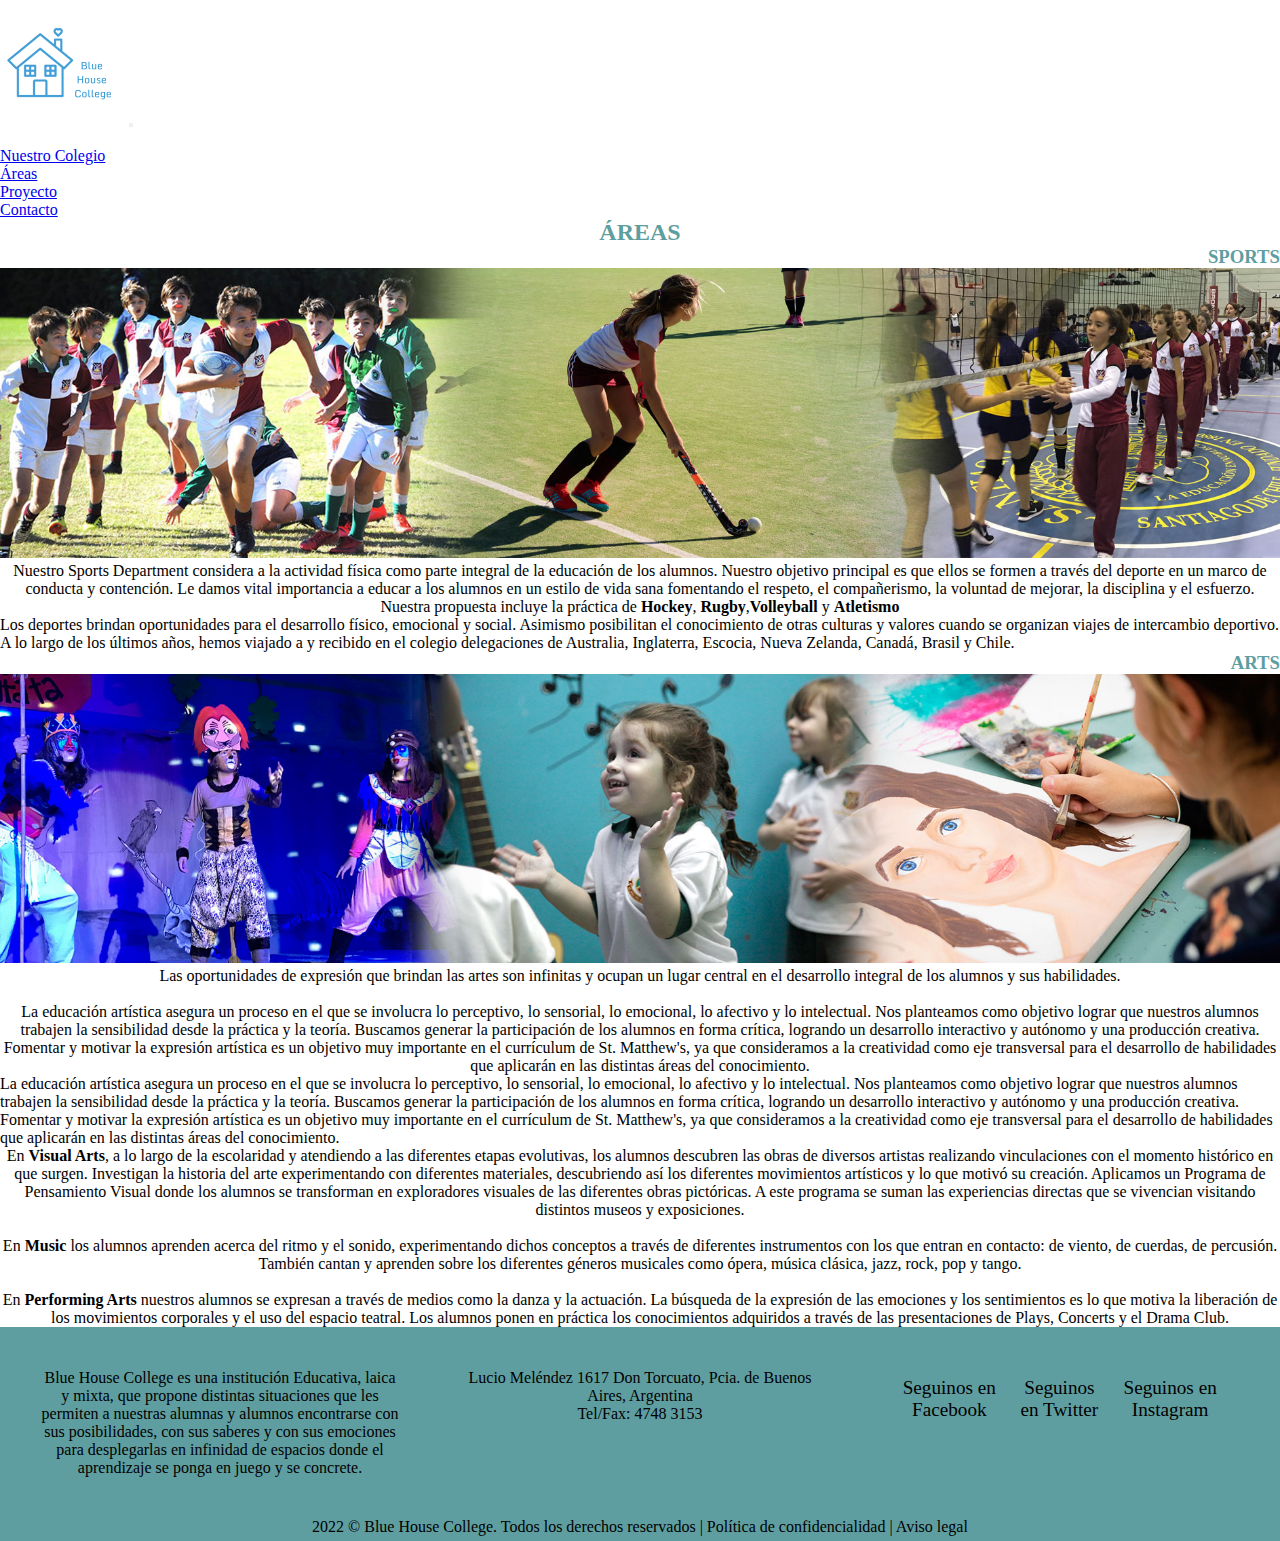
==== pages/areas.html @ e62a5c03 "final" ====
<!DOCTYPE html>
<html lang="es">
<head>
  <meta charset="UTF-8">
  <meta http-equiv="X-UA-Compatible" content="IE=edge">
  <meta name="viewport" content="width=device-width, initial-scale=1.0">
  <title>Blue House College</title>
  <link href="https://cdn.jsdelivr.net/npm/bootstrap@5.2.0-beta1/dist/css/bootstrap.min.css" rel="stylesheet" integrity="sha384-0evHe/X+R7YkIZDRvuzKMRqM+OrBnVFBL6DOitfPri4tjfHxaWutUpFmBp4vmVor" crossorigin="anonymous">
  <link rel="stylesheet" href="../css/style.css">
  <link href="https://fonts.googleapis.com/css2?family=Arima+Madurai:wght@300&display=swap" rel="stylesheet">
</head>

<body>
  <header>
    <nav class="navbar navbar-expand-lg navbar-light bg-primary">
      <div class="container-fluid">
          <a class="lista-principal" href="../index.html"><img class="logo" src="../assets/logobhs.png"></a>
        <button class="navbar-toggler" type="button" data-bs-toggle="collapse" data-bs-target="#navbarNavDropdown" aria-controls="navbarNavDropdown" aria-expanded="false" aria-label="Toggle navigation">
          <span class="navbar-toggler-icon"></span>
        </button>
        <div class="collapse navbar-collapse" id="navbarNavDropdown">
          <ul class="navbar-nav ms-auto">
            <li class="nav-item">
              <a class="nav-link active" aria-current="page" href="../index.html"></a>
            </li>
            <li class="nav-item">
              <a class="nav-link" href="nuestrocolegio.html">Nuestro Colegio</a>
            </li>
            <li class="nav-item">
              <a class="nav-link" href="areas.html">Áreas</a>
            </li>
            <li class="nav-item">
              <a class="nav-link" href="proyecto.html">Proyecto</a>
            </li>
            <li class="nav-item">
              <a class="nav-link" href="contacto.html">Contacto</a>
            </li>
          </ul>
        </div>
      </div>
    </nav>
</header>


  
  <h2>ÁREAS</h2>

  
  <section>
      <h3>SPORTS</h3>
 <div>
  <img src="../assets/sports.jpg" alt="sports" width="100%"> 
  </div>

 
<p>Nuestro Sports Department considera a la actividad física como parte integral de la educación de los alumnos. Nuestro objetivo principal es que ellos se formen a través del deporte en un marco de conducta y contención. Le damos vital importancia a educar a los alumnos en un estilo de vida sana fomentando el respeto, el compañerismo, la voluntad de mejorar, la disciplina y el esfuerzo. </p>
  <p>Nuestra propuesta incluye la práctica de

  <strong>Hockey</strong>,<strong> Rugby</strong>,<strong>Volleyball</strong> y <strong>Atletismo</strong></p>

              
  Los deportes brindan oportunidades para el desarrollo físico, emocional y social. Asimismo posibilitan el conocimiento de otras culturas y valores cuando se organizan viajes de intercambio deportivo. A lo largo de los últimos años, hemos viajado a y recibido en el colegio delegaciones de Australia, Inglaterra, Escocia, Nueva Zelanda, Canadá, Brasil y Chile. 
  </section>

<h3>ARTS</h3>

<section>
   <div>
       <img class="imgArt" src="../assets/art.png" alt="arte" width="600">
   </div>

   <p> Las oportunidades de expresión que brindan las artes son infinitas y ocupan un lugar central en el desarrollo integral de los alumnos y sus habilidades. <br><br>
      La educación artística asegura un proceso en el que se involucra lo perceptivo, lo sensorial, lo emocional, lo afectivo y lo intelectual. Nos planteamos como objetivo lograr que nuestros alumnos trabajen la sensibilidad desde la práctica y la teoría. Buscamos generar la participación de los alumnos en forma crítica, logrando un desarrollo interactivo y autónomo y una producción creativa. Fomentar y motivar la expresión artística es un objetivo muy importante en el currículum de St. Matthew's, ya que consideramos a la creatividad como eje transversal para el desarrollo de habilidades que aplicarán en las distintas áreas del conocimiento.
  </p>
  
  La educación artística asegura un proceso en el que se involucra lo perceptivo, lo sensorial, lo emocional, lo afectivo y lo intelectual. Nos planteamos como objetivo lograr que nuestros alumnos trabajen la sensibilidad desde la práctica y la teoría. Buscamos generar la participación de los alumnos en forma crítica, logrando un desarrollo interactivo y autónomo y una producción creativa. Fomentar y motivar la expresión artística es un objetivo muy importante en el currículum de St. Matthew's, ya que consideramos a la creatividad como eje transversal para el desarrollo de habilidades que aplicarán en las distintas áreas del conocimiento.
  <p> En <strong>Visual Arts</strong>, a lo largo de la escolaridad y atendiendo a las diferentes etapas evolutivas, los alumnos
      descubren las obras de diversos artistas realizando vinculaciones con el momento histórico en que surgen. 
      Investigan la historia del arte experimentando con diferentes materiales, descubriendo así los diferentes 
      movimientos artísticos y lo que motivó su creación. Aplicamos un Programa de Pensamiento Visual donde los
      alumnos se transforman en exploradores visuales de las diferentes obras pictóricas. A este programa se suman las
      experiencias directas que se vivencian visitando distintos museos y exposiciones. <br><br>

      En <strong>Music</strong> los alumnos aprenden acerca del ritmo y el sonido, experimentando dichos conceptos a través 
      de diferentes instrumentos con los que entran en contacto: de viento, de cuerdas, de percusión. También
      cantan y aprenden sobre los diferentes géneros musicales como ópera, música clásica, jazz, rock, pop y tango.<br><br>
      
      En <strong>Performing Arts</strong> nuestros alumnos se expresan a través de medios como la danza y la actuación. 
      La búsqueda de la expresión de las emociones y los sentimientos es lo que motiva la liberación de los movimientos
      corporales y el uso del espacio teatral. Los alumnos ponen en práctica los conocimientos adquiridos a través de las 
      presentaciones de Plays, Concerts y el Drama Club.
   </p>
</section>

</nav>
  
  
   <footer>
    <div class="contenedor-info-footer">
        <div class="columna">
            <h3 class="titulo-info-footer" >Más información</h3>
            <p>Blue House College es una institución Educativa, laica y mixta, que propone 
              distintas situaciones que les permiten a 
              nuestras alumnas y alumnos encontrarse con sus posibilidades, con sus saberes y con sus emociones para 
              desplegarlas en infinidad de espacios 
              donde el aprendizaje se ponga en juego y se concrete. </p>
        </div>
        <div class="columna">
            <h3 class="titulo-info-footer">Contacto</h3>
            <div>
                <div>
                    <span class="fas fa-map-marker-alt"></span>
                    <span class="text">
                      Lucio Meléndez 1617
                      Don Torcuato,
                      Pcia. de Buenos Aires, Argentina</span>
                </div>
                <div>
                    <span class="fas fa-phone-alt"></span>
                    <span class="text"> Tel/Fax:  4748 3153</span>
                </div>
            </div>
        </div>
        <div class="columna">
            <h3 class="titulo-info-footer">Contacto</h3>
            <div class="redes-sociales">
                

              <div class="row">
              
                <p>Seguinos en Facebook</p>  
            </div>
    
            
            <div class="row">
               
                <p>Seguinos en Twitter</p>
            </div>
    
    
            <div class="row">
                
                <p>Seguinos en Instagram</p> 
            </div>
    
    
          </div>


            </div>
        </div>
    </div>
    <div class="copy">
        <p>2022 © Blue House College. Todos los derechos reservados   |   Política de confidencialidad   |   Aviso legal </p>
    </div>
  </footer>

  <script src="https://cdn.jsdelivr.net/npm/bootstrap@5.2.0-beta1/dist/js/bootstrap.bundle.min.js" integrity="sha384-pprn3073KE6tl6bjs2QrFaJGz5/SUsLqktiwsUTF55Jfv3qYSDhgCecCxMW52nD2" crossorigin="anonymous"></script>
  </body>
</html>
---- css/style.css ----
@import url("https://fonts.googleapis.com/css2?family=Arima+Madurai:wght@300&display=swap");
/* line 1, ../../../OneDrive/Escritorio/proyecto8/scss/_generales.scss */
* {
  padding: 0%;
  margin: 0%;
  box-sizing: border-box;
}

/* line 7, ../../../OneDrive/Escritorio/proyecto8/scss/_generales.scss */
.logo {
  width: 125px;
}

/* line 11, ../../../OneDrive/Escritorio/proyecto8/scss/_generales.scss */
.lista_principal {
  display: flex;
  list-style-type: none;
  font-family: 'Arima Madurai', cursive;
  font-size: 15px;
}

/* line 1, ../../../OneDrive/Escritorio/proyecto8/scss/_index.scss */
.jardinn_card_areas {
  text-align: center;
  width: 15rem;
  margin: 3%;
}

/* line 6, ../../../OneDrive/Escritorio/proyecto8/scss/_index.scss */
.jardinn_card_areas h2 {
  text-align: center;
  color: cadetblue;
}

/* line 12, ../../../OneDrive/Escritorio/proyecto8/scss/_index.scss */
.primariaa_card_areas {
  text-align: center;
  width: 15rem;
  margin: 3%;
}

/* line 16, ../../../OneDrive/Escritorio/proyecto8/scss/_index.scss */
.primariaa_card_areas h2 {
  text-align: center;
  color: cadetblue;
}

/* line 22, ../../../OneDrive/Escritorio/proyecto8/scss/_index.scss */
.secundariaa_card_areas {
  text-align: center;
  width: 15rem;
  margin: 3%;
}

/* line 26, ../../../OneDrive/Escritorio/proyecto8/scss/_index.scss */
.secundariaa_card_areas h2 {
  text-align: center;
  color: cadetblue;
}

/* line 32, ../../../OneDrive/Escritorio/proyecto8/scss/_index.scss */
h3 {
  text-align: right;
  color: cadetblue;
}

/* line 35, ../../../OneDrive/Escritorio/proyecto8/scss/_index.scss */
h3 p {
  text-align: center;
}

/* line 1, ../../../OneDrive/Escritorio/proyecto8/scss/_nuestrocolegio.scss */
.jardinn_card_areas {
  text-align: center;
  width: 15rem;
  margin: 3%;
}

/* line 7, ../../../OneDrive/Escritorio/proyecto8/scss/_nuestrocolegio.scss */
.jardinn_card_areas h2 {
  text-align: center;
  color: cadetblue;
}

/* line 14, ../../../OneDrive/Escritorio/proyecto8/scss/_nuestrocolegio.scss */
.primariaa_card_areas {
  text-align: center;
  width: 15rem;
  margin: 3%;
}

/* line 19, ../../../OneDrive/Escritorio/proyecto8/scss/_nuestrocolegio.scss */
.primariaa_card_areas h2 {
  text-align: center;
  color: cadetblue;
}

/* line 26, ../../../OneDrive/Escritorio/proyecto8/scss/_nuestrocolegio.scss */
.secundariaa_card_areas {
  text-align: center;
  width: 15rem;
  margin: 3%;
}

/* line 31, ../../../OneDrive/Escritorio/proyecto8/scss/_nuestrocolegio.scss */
.secundariaa_card_areas h2 {
  text-align: center;
  color: cadetblue;
}

/* line 1, ../../../OneDrive/Escritorio/proyecto8/scss/_areas.scss */
h3 {
  text-align: right;
  color: cadetblue;
}

/* line 5, ../../../OneDrive/Escritorio/proyecto8/scss/_areas.scss */
h3 p {
  text-align: center;
}

/* line 10, ../../../OneDrive/Escritorio/proyecto8/scss/style.scss */
* {
  padding: 0%;
  margin: 0%;
  box-sizing: border-box;
}

/* line 17, ../../../OneDrive/Escritorio/proyecto8/scss/style.scss */
.logo {
  width: 125px;
}

/* line 22, ../../../OneDrive/Escritorio/proyecto8/scss/style.scss */
.lista_principal {
  display: flex;
  list-style-type: none;
  font-family: 'Arima Madurai', cursive;
  font-size: 15px;
}

/**index**/
/* line 31, ../../../OneDrive/Escritorio/proyecto8/scss/style.scss */
.jardinn_card_areas {
  text-align: center;
  width: 15rem;
  margin: 3%;
}

/* line 38, ../../../OneDrive/Escritorio/proyecto8/scss/style.scss */
.jardinn_card_areas h2 {
  text-align: center;
  color: cadetblue;
}

/* line 44, ../../../OneDrive/Escritorio/proyecto8/scss/style.scss */
.primariaa_card_areas {
  text-align: center;
  width: 15rem;
  margin: 3%;
}

/* line 51, ../../../OneDrive/Escritorio/proyecto8/scss/style.scss */
.primariaa_card_areas h2 {
  text-align: center;
  color: cadetblue;
}

/* line 57, ../../../OneDrive/Escritorio/proyecto8/scss/style.scss */
.secundariaa_card_areas {
  text-align: center;
  width: 15rem;
  margin: 3%;
}

/* line 64, ../../../OneDrive/Escritorio/proyecto8/scss/style.scss */
.secundariaa_card_areas h2 {
  text-align: center;
  color: cadetblue;
}

/* line 70, ../../../OneDrive/Escritorio/proyecto8/scss/style.scss */
h3 {
  text-align: right;
  color: cadetblue;
}

/* line 76, ../../../OneDrive/Escritorio/proyecto8/scss/style.scss */
h3 p {
  text-align: center;
}

/* line 81, ../../../OneDrive/Escritorio/proyecto8/scss/style.scss */
.logo {
  width: 125px;
}

/* line 86, ../../../OneDrive/Escritorio/proyecto8/scss/style.scss */
.lista_principal {
  display: flex;
  list-style-type: none;
  font-family: 'Arima Madurai', cursive;
  font-size: 15px;
}

/* line 95, ../../../OneDrive/Escritorio/proyecto8/scss/style.scss */
.logo_j {
  width: 20%;
  overflow: hidden;
  margin: 20%;
}

/* line 102, ../../../OneDrive/Escritorio/proyecto8/scss/style.scss */
.card_jardin {
  width: 15rem;
  margin: 3%;
  text-align: center;
}

/* line 109, ../../../OneDrive/Escritorio/proyecto8/scss/style.scss */
.logo_p {
  width: 20%;
  overflow: hidden;
  margin: 20%;
}

/* line 116, ../../../OneDrive/Escritorio/proyecto8/scss/style.scss */
.card_primaria {
  width: 15rem;
  margin: 3%;
  text-align: center;
}

/* line 123, ../../../OneDrive/Escritorio/proyecto8/scss/style.scss */
.logo_s {
  width: 20%;
  overflow: hidden;
  margin: 20%;
  transition: 0.5s;
  object-fit: cover;
}

/* line 132, ../../../OneDrive/Escritorio/proyecto8/scss/style.scss */
.logo_j:hover {
  transform: scale(1.2);
}

/* line 137, ../../../OneDrive/Escritorio/proyecto8/scss/style.scss */
.logo_p:hover {
  transform: scale(1.2);
}

/* line 142, ../../../OneDrive/Escritorio/proyecto8/scss/style.scss */
.logo_s:hover {
  transform: scale(1.2);
}

/* line 147, ../../../OneDrive/Escritorio/proyecto8/scss/style.scss */
.card_secundaria {
  width: 15rem;
  margin: 3%;
  text-align: center;
}

/* line 154, ../../../OneDrive/Escritorio/proyecto8/scss/style.scss */
.card-title {
  color: cadetblue;
}

/**nuestro colegio**/
/* line 160, ../../../OneDrive/Escritorio/proyecto8/scss/style.scss */
.nuestrocolegio {
  display: flex;
  justify-content: space-between;
  flex-wrap: wrap;
}

/* line 167, ../../../OneDrive/Escritorio/proyecto8/scss/style.scss */
h2 {
  text-align: center;
  color: cadetblue;
}

/* line 173, ../../../OneDrive/Escritorio/proyecto8/scss/style.scss */
.jardinn_card_areas {
  text-align: center;
  width: 15rem;
  margin: 3%;
}

/* line 180, ../../../OneDrive/Escritorio/proyecto8/scss/style.scss */
.primariaa_card_areas {
  text-align: center;
  width: 15rem;
  margin: 3%;
}

/* line 187, ../../../OneDrive/Escritorio/proyecto8/scss/style.scss */
.secundariaa_card_areas {
  text-align: center;
  width: 15rem;
  margin: 3%;
}

/**areas**/
/* line 195, ../../../OneDrive/Escritorio/proyecto8/scss/style.scss */
h3 {
  text-align: right;
  color: cadetblue;
}

/* line 201, ../../../OneDrive/Escritorio/proyecto8/scss/style.scss */
p {
  text-align: center;
}

/* line 206, ../../../OneDrive/Escritorio/proyecto8/scss/style.scss */
.imgArt {
  width: 100%;
}

/**proyecto educativo*/
/* line 212, ../../../OneDrive/Escritorio/proyecto8/scss/style.scss */
.imgProy {
  width: 100%;
}

/* line 216, ../../../OneDrive/Escritorio/proyecto8/scss/style.scss */
h4 {
  color: cadetblue;
}

/**footer**/
/* line 222, ../../../OneDrive/Escritorio/proyecto8/scss/style.scss */
footer {
  background-color: cadetblue;
}

/* line 227, ../../../OneDrive/Escritorio/proyecto8/scss/style.scss */
.contenedor-info-footer {
  height: auto;
  padding: 10px;
  width: 100%;
  display: flex;
  padding-bottom: 2%;
  justify-content: space-around;
}

/* line 237, ../../../OneDrive/Escritorio/proyecto8/scss/style.scss */
.columna {
  width: 30%;
  padding: 10px;
  text-align: center;
}

/* line 244, ../../../OneDrive/Escritorio/proyecto8/scss/style.scss */
.redes-sociales {
  font-size: 1.2rem;
  padding: 8px 20px;
  display: flex;
  justify-content: center;
  gap: 6%;
}

/* line 253, ../../../OneDrive/Escritorio/proyecto8/scss/style.scss */
.copy {
  text-align: center;
  font-size: 1rem;
  padding: 5px;
}

/* line 260, ../../../OneDrive/Escritorio/proyecto8/scss/style.scss */
.row {
  margin: 0;
}

@media (max-width: 768px) {
  /* line 266, ../../../OneDrive/Escritorio/proyecto8/scss/style.scss */
  .contenedor-info-footer {
    flex-direction: column;
    align-items: center;
  }
}

@media (max-width: 768px) {
  /* line 274, ../../../OneDrive/Escritorio/proyecto8/scss/style.scss */
  .contenedor-info-footer {
    font-size: 10px;
  }
}

@media (max-width: 768px) {
  /* line 281, ../../../OneDrive/Escritorio/proyecto8/scss/style.scss */
  .titulo-info-footer {
    font-size: 14px;
  }
}

/*# sourceMappingURL=style.css.map */
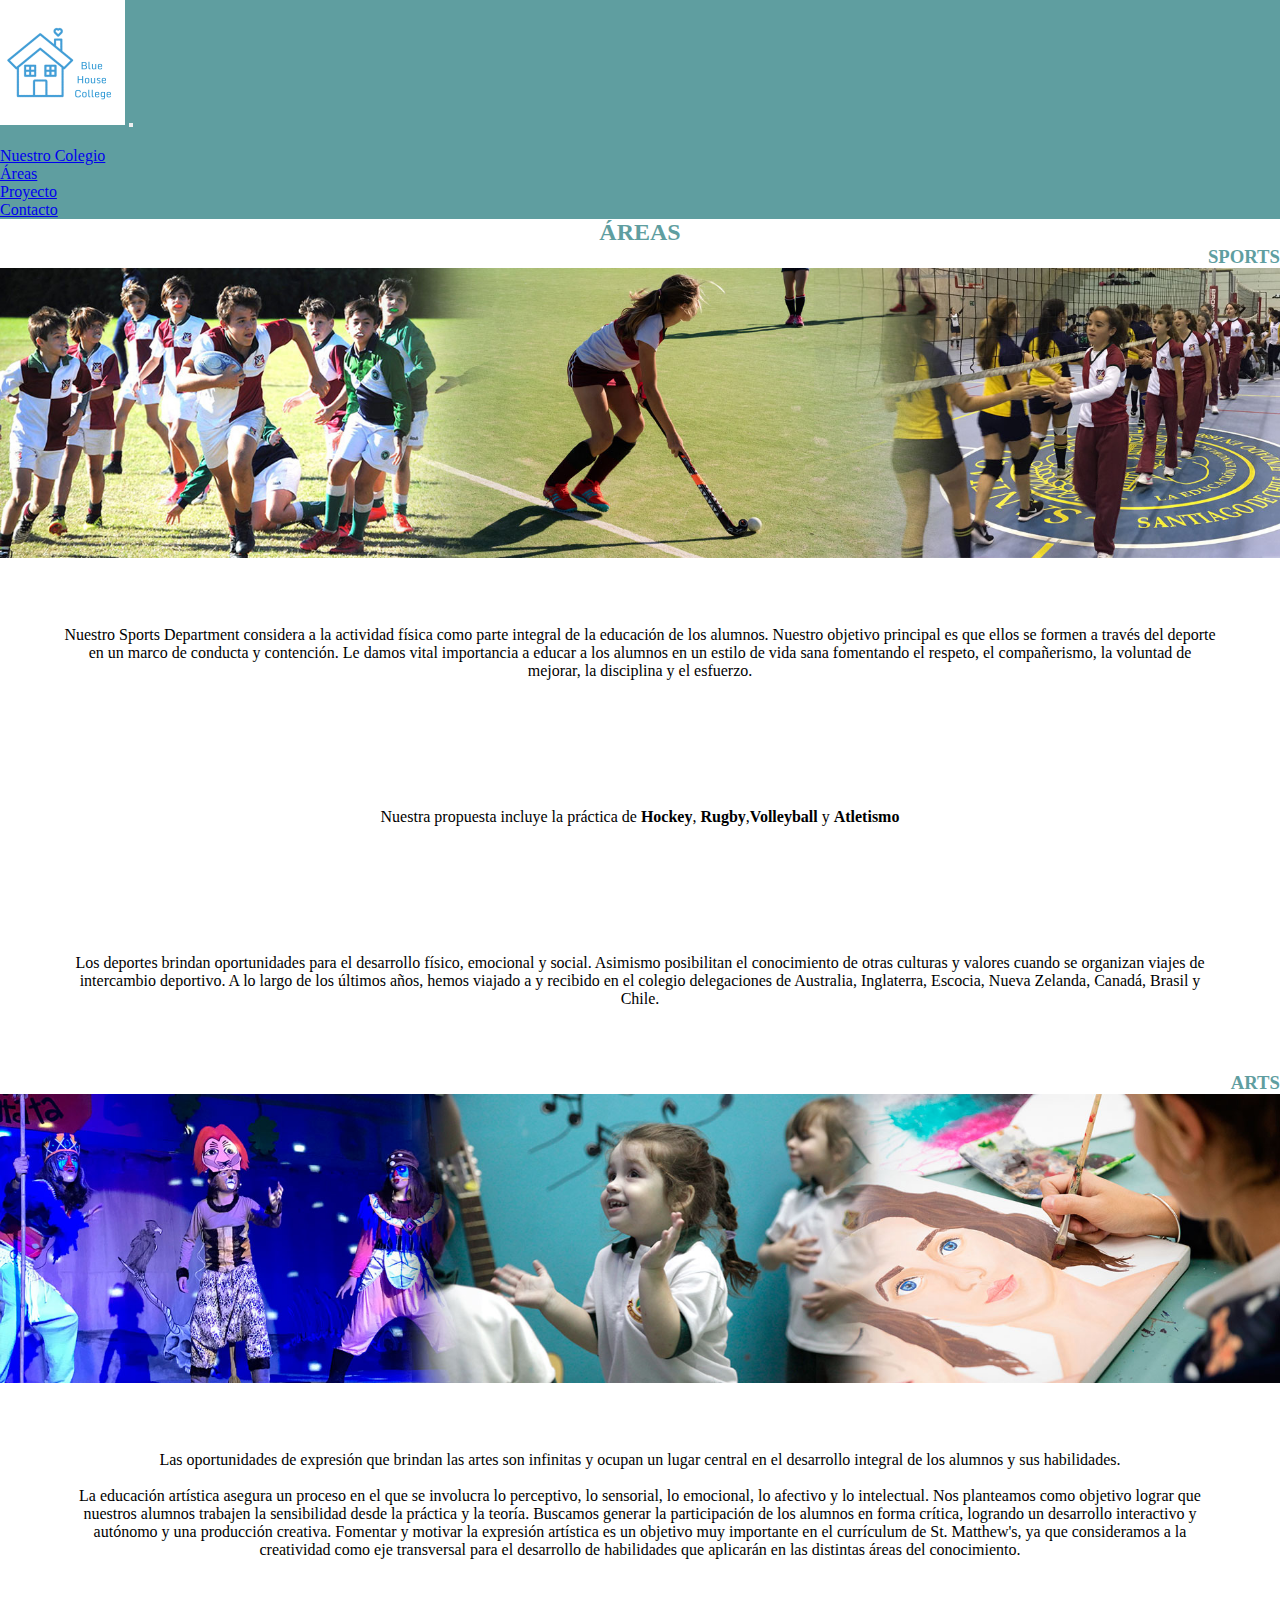
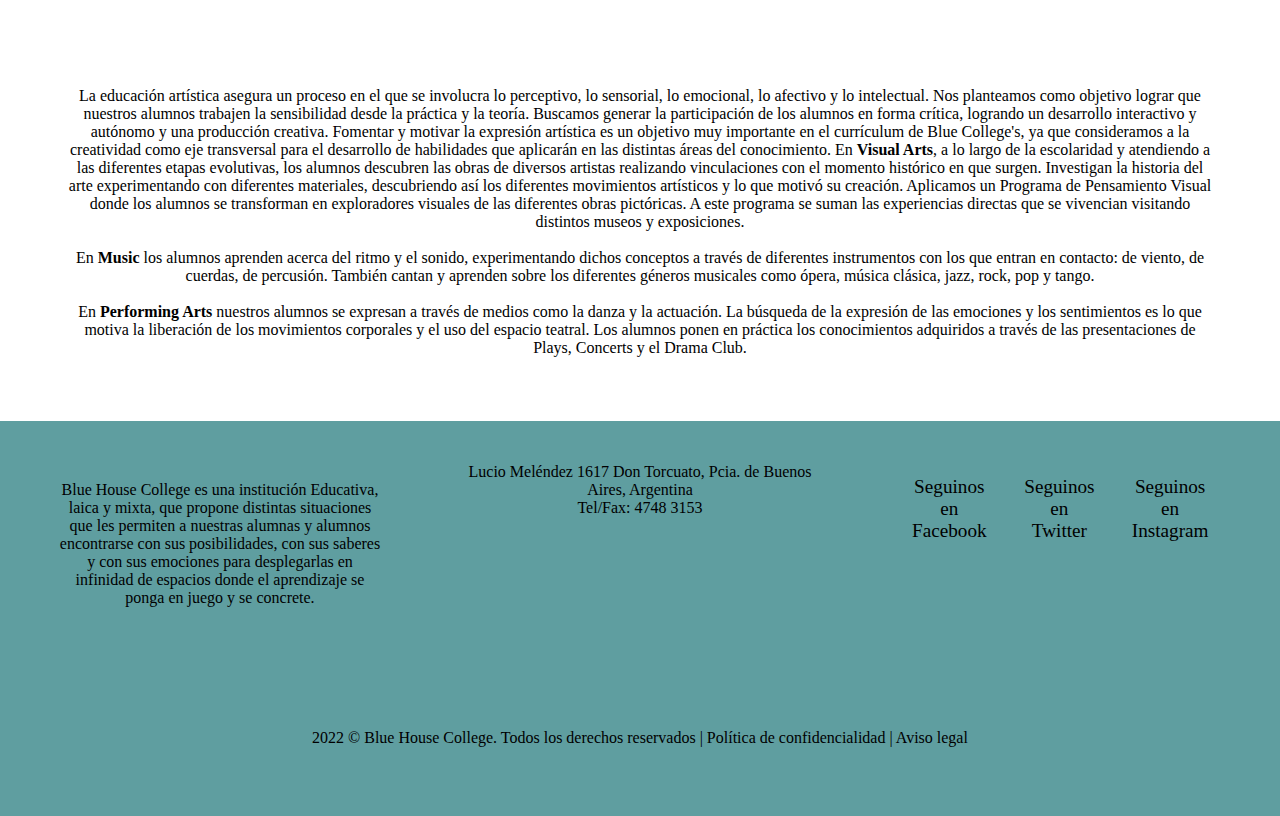
==== commit eb5e7785: "cambios definitivos" ====
--- a/pages/areas.html
+++ b/pages/areas.html
@@ -12,7 +12,7 @@
 
 <body>
   <header>
-    <nav class="navbar navbar-expand-lg navbar-light bg-primary">
+    <nav class="navbar navbar-expand-lg navbar-light" style="background-color: cadetblue;">
       <div class="container-fluid">
           <a class="lista-principal" href="../index.html"><img class="logo" src="../assets/logobhs.png"></a>
         <button class="navbar-toggler" type="button" data-bs-toggle="collapse" data-bs-target="#navbarNavDropdown" aria-controls="navbarNavDropdown" aria-expanded="false" aria-label="Toggle navigation">
@@ -43,38 +43,43 @@
 
 
   
-  <h2>ÁREAS</h2>
+<h2>ÁREAS</h2>
 
   
-  <section>
+<section>
+
       <h3>SPORTS</h3>
+
  <div>
-  <img src="../assets/sports.jpg" alt="sports" width="100%"> 
+    <img src="../assets/sports.jpg" alt="sports" width="100%"> 
   </div>
 
- 
-<p>Nuestro Sports Department considera a la actividad física como parte integral de la educación de los alumnos. Nuestro objetivo principal es que ellos se formen a través del deporte en un marco de conducta y contención. Le damos vital importancia a educar a los alumnos en un estilo de vida sana fomentando el respeto, el compañerismo, la voluntad de mejorar, la disciplina y el esfuerzo. </p>
-  <p>Nuestra propuesta incluye la práctica de
+  <p>Nuestro Sports Department considera a la actividad física como parte integral de la educación de los alumnos. Nuestro objetivo principal es que ellos se formen a través del deporte en un marco de conducta y contención. Le damos vital importancia a educar a los alumnos en un estilo de vida sana fomentando el respeto, el compañerismo, la voluntad de mejorar, la disciplina y el esfuerzo. </p>
+  <p>Nuestra propuesta incluye la práctica de <strong>Hockey</strong>,<strong> Rugby</strong>,<strong>Volleyball</strong> y <strong>Atletismo</strong></p>           
+  <p>Los deportes brindan oportunidades para el desarrollo físico, emocional y social. Asimismo posibilitan el conocimiento de otras culturas y valores cuando se organizan viajes de intercambio deportivo. A lo largo de los últimos años, hemos viajado a y recibido en el colegio delegaciones de Australia, Inglaterra, Escocia, Nueva Zelanda, Canadá, Brasil y Chile. </p>
 
-  <strong>Hockey</strong>,<strong> Rugby</strong>,<strong>Volleyball</strong> y <strong>Atletismo</strong></p>
-
-              
-  Los deportes brindan oportunidades para el desarrollo físico, emocional y social. Asimismo posibilitan el conocimiento de otras culturas y valores cuando se organizan viajes de intercambio deportivo. A lo largo de los últimos años, hemos viajado a y recibido en el colegio delegaciones de Australia, Inglaterra, Escocia, Nueva Zelanda, Canadá, Brasil y Chile. 
-  </section>
+</section>
 
 <h3>ARTS</h3>
 
 <section>
    <div>
-       <img class="imgArt" src="../assets/art.png" alt="arte" width="600">
+     <img class="imgArt" src="../assets/art.png" alt="arte" width="600">
    </div>
 
    <p> Las oportunidades de expresión que brindan las artes son infinitas y ocupan un lugar central en el desarrollo integral de los alumnos y sus habilidades. <br><br>
-      La educación artística asegura un proceso en el que se involucra lo perceptivo, lo sensorial, lo emocional, lo afectivo y lo intelectual. Nos planteamos como objetivo lograr que nuestros alumnos trabajen la sensibilidad desde la práctica y la teoría. Buscamos generar la participación de los alumnos en forma crítica, logrando un desarrollo interactivo y autónomo y una producción creativa. Fomentar y motivar la expresión artística es un objetivo muy importante en el currículum de St. Matthew's, ya que consideramos a la creatividad como eje transversal para el desarrollo de habilidades que aplicarán en las distintas áreas del conocimiento.
+      La educación artística asegura un proceso en el que se involucra lo perceptivo, lo sensorial, lo emocional, lo afectivo y lo intelectual. 
+      Nos planteamos como objetivo lograr que nuestros alumnos trabajen la sensibilidad desde la práctica y la teoría. Buscamos generar la participación de los alumnos en forma crítica, logrando un desarrollo interactivo y autónomo y una producción creativa. 
+      Fomentar y motivar la expresión artística es un objetivo muy importante en el currículum de St. Matthew's, ya que consideramos a la creatividad como eje transversal para el desarrollo de habilidades que aplicarán en las distintas áreas del conocimiento.
   </p>
   
-  La educación artística asegura un proceso en el que se involucra lo perceptivo, lo sensorial, lo emocional, lo afectivo y lo intelectual. Nos planteamos como objetivo lograr que nuestros alumnos trabajen la sensibilidad desde la práctica y la teoría. Buscamos generar la participación de los alumnos en forma crítica, logrando un desarrollo interactivo y autónomo y una producción creativa. Fomentar y motivar la expresión artística es un objetivo muy importante en el currículum de St. Matthew's, ya que consideramos a la creatividad como eje transversal para el desarrollo de habilidades que aplicarán en las distintas áreas del conocimiento.
-  <p> En <strong>Visual Arts</strong>, a lo largo de la escolaridad y atendiendo a las diferentes etapas evolutivas, los alumnos
+  
+  <p> La educación artística asegura un proceso en el que se involucra lo perceptivo, lo sensorial, lo emocional, lo afectivo y lo intelectual. 
+      Nos planteamos como objetivo lograr que nuestros alumnos trabajen la sensibilidad desde la práctica y la teoría. 
+      Buscamos generar la participación de los alumnos en forma crítica, logrando un desarrollo interactivo y autónomo y una producción creativa. 
+      Fomentar y motivar la expresión artística es un objetivo muy importante en el currículum de Blue College's,
+      ya que consideramos a la creatividad como eje transversal para el desarrollo de habilidades que aplicarán en las distintas áreas del conocimiento. 
+      En <strong>Visual Arts</strong>, a lo largo de la escolaridad y atendiendo a las diferentes etapas evolutivas, los alumnos
       descubren las obras de diversos artistas realizando vinculaciones con el momento histórico en que surgen. 
       Investigan la historia del arte experimentando con diferentes materiales, descubriendo así los diferentes 
       movimientos artísticos y lo que motivó su creación. Aplicamos un Programa de Pensamiento Visual donde los
--- a/css/style.css
+++ b/css/style.css
@@ -140,98 +140,104 @@
 }
 
 /**index**/
-/* line 31, ../../../OneDrive/Escritorio/proyecto8/scss/style.scss */
+/* line 32, ../../../OneDrive/Escritorio/proyecto8/scss/style.scss */
+.row {
+  align-items: center;
+}
+
+/* line 36, ../../../OneDrive/Escritorio/proyecto8/scss/style.scss */
 .jardinn_card_areas {
   text-align: center;
   width: 15rem;
   margin: 3%;
 }
 
-/* line 38, ../../../OneDrive/Escritorio/proyecto8/scss/style.scss */
+/* line 43, ../../../OneDrive/Escritorio/proyecto8/scss/style.scss */
 .jardinn_card_areas h2 {
   text-align: center;
   color: cadetblue;
 }
 
-/* line 44, ../../../OneDrive/Escritorio/proyecto8/scss/style.scss */
+/* line 49, ../../../OneDrive/Escritorio/proyecto8/scss/style.scss */
 .primariaa_card_areas {
   text-align: center;
   width: 15rem;
   margin: 3%;
 }
 
-/* line 51, ../../../OneDrive/Escritorio/proyecto8/scss/style.scss */
+/* line 56, ../../../OneDrive/Escritorio/proyecto8/scss/style.scss */
 .primariaa_card_areas h2 {
   text-align: center;
   color: cadetblue;
 }
 
-/* line 57, ../../../OneDrive/Escritorio/proyecto8/scss/style.scss */
+/* line 62, ../../../OneDrive/Escritorio/proyecto8/scss/style.scss */
 .secundariaa_card_areas {
   text-align: center;
   width: 15rem;
   margin: 3%;
 }
 
-/* line 64, ../../../OneDrive/Escritorio/proyecto8/scss/style.scss */
+/* line 69, ../../../OneDrive/Escritorio/proyecto8/scss/style.scss */
 .secundariaa_card_areas h2 {
   text-align: center;
   color: cadetblue;
 }
 
-/* line 70, ../../../OneDrive/Escritorio/proyecto8/scss/style.scss */
+/* line 75, ../../../OneDrive/Escritorio/proyecto8/scss/style.scss */
 h3 {
   text-align: right;
   color: cadetblue;
 }
 
-/* line 76, ../../../OneDrive/Escritorio/proyecto8/scss/style.scss */
+/* line 81, ../../../OneDrive/Escritorio/proyecto8/scss/style.scss */
 h3 p {
   text-align: center;
 }
 
-/* line 81, ../../../OneDrive/Escritorio/proyecto8/scss/style.scss */
+/* line 86, ../../../OneDrive/Escritorio/proyecto8/scss/style.scss */
 .logo {
   width: 125px;
 }
 
-/* line 86, ../../../OneDrive/Escritorio/proyecto8/scss/style.scss */
+/* line 91, ../../../OneDrive/Escritorio/proyecto8/scss/style.scss */
 .lista_principal {
   display: flex;
   list-style-type: none;
   font-family: 'Arima Madurai', cursive;
   font-size: 15px;
-}
-
-/* line 95, ../../../OneDrive/Escritorio/proyecto8/scss/style.scss */
+  align-items: center;
+}
+
+/* line 101, ../../../OneDrive/Escritorio/proyecto8/scss/style.scss */
 .logo_j {
   width: 20%;
   overflow: hidden;
   margin: 20%;
 }
 
-/* line 102, ../../../OneDrive/Escritorio/proyecto8/scss/style.scss */
+/* line 108, ../../../OneDrive/Escritorio/proyecto8/scss/style.scss */
 .card_jardin {
   width: 15rem;
   margin: 3%;
   text-align: center;
 }
 
-/* line 109, ../../../OneDrive/Escritorio/proyecto8/scss/style.scss */
+/* line 115, ../../../OneDrive/Escritorio/proyecto8/scss/style.scss */
 .logo_p {
   width: 20%;
   overflow: hidden;
   margin: 20%;
 }
 
-/* line 116, ../../../OneDrive/Escritorio/proyecto8/scss/style.scss */
+/* line 122, ../../../OneDrive/Escritorio/proyecto8/scss/style.scss */
 .card_primaria {
   width: 15rem;
   margin: 3%;
   text-align: center;
 }
 
-/* line 123, ../../../OneDrive/Escritorio/proyecto8/scss/style.scss */
+/* line 129, ../../../OneDrive/Escritorio/proyecto8/scss/style.scss */
 .logo_s {
   width: 20%;
   overflow: hidden;
@@ -240,62 +246,62 @@
   object-fit: cover;
 }
 
-/* line 132, ../../../OneDrive/Escritorio/proyecto8/scss/style.scss */
+/* line 138, ../../../OneDrive/Escritorio/proyecto8/scss/style.scss */
 .logo_j:hover {
   transform: scale(1.2);
 }
 
-/* line 137, ../../../OneDrive/Escritorio/proyecto8/scss/style.scss */
+/* line 143, ../../../OneDrive/Escritorio/proyecto8/scss/style.scss */
 .logo_p:hover {
   transform: scale(1.2);
 }
 
-/* line 142, ../../../OneDrive/Escritorio/proyecto8/scss/style.scss */
+/* line 148, ../../../OneDrive/Escritorio/proyecto8/scss/style.scss */
 .logo_s:hover {
   transform: scale(1.2);
 }
 
-/* line 147, ../../../OneDrive/Escritorio/proyecto8/scss/style.scss */
+/* line 153, ../../../OneDrive/Escritorio/proyecto8/scss/style.scss */
 .card_secundaria {
   width: 15rem;
   margin: 3%;
   text-align: center;
 }
 
-/* line 154, ../../../OneDrive/Escritorio/proyecto8/scss/style.scss */
+/* line 160, ../../../OneDrive/Escritorio/proyecto8/scss/style.scss */
 .card-title {
   color: cadetblue;
 }
 
 /**nuestro colegio**/
-/* line 160, ../../../OneDrive/Escritorio/proyecto8/scss/style.scss */
+/* line 166, ../../../OneDrive/Escritorio/proyecto8/scss/style.scss */
 .nuestrocolegio {
   display: flex;
   justify-content: space-between;
   flex-wrap: wrap;
 }
 
-/* line 167, ../../../OneDrive/Escritorio/proyecto8/scss/style.scss */
+/* line 173, ../../../OneDrive/Escritorio/proyecto8/scss/style.scss */
 h2 {
   text-align: center;
   color: cadetblue;
 }
 
-/* line 173, ../../../OneDrive/Escritorio/proyecto8/scss/style.scss */
+/* line 179, ../../../OneDrive/Escritorio/proyecto8/scss/style.scss */
 .jardinn_card_areas {
   text-align: center;
   width: 15rem;
   margin: 3%;
 }
 
-/* line 180, ../../../OneDrive/Escritorio/proyecto8/scss/style.scss */
+/* line 186, ../../../OneDrive/Escritorio/proyecto8/scss/style.scss */
 .primariaa_card_areas {
   text-align: center;
   width: 15rem;
   margin: 3%;
 }
 
-/* line 187, ../../../OneDrive/Escritorio/proyecto8/scss/style.scss */
+/* line 193, ../../../OneDrive/Escritorio/proyecto8/scss/style.scss */
 .secundariaa_card_areas {
   text-align: center;
   width: 15rem;
@@ -303,40 +309,52 @@
 }
 
 /**areas**/
-/* line 195, ../../../OneDrive/Escritorio/proyecto8/scss/style.scss */
+/* line 201, ../../../OneDrive/Escritorio/proyecto8/scss/style.scss */
 h3 {
   text-align: right;
   color: cadetblue;
 }
 
-/* line 201, ../../../OneDrive/Escritorio/proyecto8/scss/style.scss */
+/* line 207, ../../../OneDrive/Escritorio/proyecto8/scss/style.scss */
 p {
   text-align: center;
-}
-
-/* line 206, ../../../OneDrive/Escritorio/proyecto8/scss/style.scss */
+  padding: 5%;
+}
+
+/* line 213, ../../../OneDrive/Escritorio/proyecto8/scss/style.scss */
 .imgArt {
   width: 100%;
 }
 
 /**proyecto educativo*/
-/* line 212, ../../../OneDrive/Escritorio/proyecto8/scss/style.scss */
+/* line 219, ../../../OneDrive/Escritorio/proyecto8/scss/style.scss */
 .imgProy {
   width: 100%;
 }
 
-/* line 216, ../../../OneDrive/Escritorio/proyecto8/scss/style.scss */
+/* line 222, ../../../OneDrive/Escritorio/proyecto8/scss/style.scss */
 h4 {
   color: cadetblue;
 }
 
+/**contacto**/
+/* line 228, ../../../OneDrive/Escritorio/proyecto8/scss/style.scss */
+.contEmail {
+  padding: 10%;
+}
+
+/* line 233, ../../../OneDrive/Escritorio/proyecto8/scss/style.scss */
+.contMens {
+  padding: 10%;
+}
+
 /**footer**/
-/* line 222, ../../../OneDrive/Escritorio/proyecto8/scss/style.scss */
+/* line 239, ../../../OneDrive/Escritorio/proyecto8/scss/style.scss */
 footer {
   background-color: cadetblue;
 }
 
-/* line 227, ../../../OneDrive/Escritorio/proyecto8/scss/style.scss */
+/* line 244, ../../../OneDrive/Escritorio/proyecto8/scss/style.scss */
 .contenedor-info-footer {
   height: auto;
   padding: 10px;
@@ -346,14 +364,14 @@
   justify-content: space-around;
 }
 
-/* line 237, ../../../OneDrive/Escritorio/proyecto8/scss/style.scss */
+/* line 254, ../../../OneDrive/Escritorio/proyecto8/scss/style.scss */
 .columna {
   width: 30%;
   padding: 10px;
   text-align: center;
 }
 
-/* line 244, ../../../OneDrive/Escritorio/proyecto8/scss/style.scss */
+/* line 261, ../../../OneDrive/Escritorio/proyecto8/scss/style.scss */
 .redes-sociales {
   font-size: 1.2rem;
   padding: 8px 20px;
@@ -362,20 +380,20 @@
   gap: 6%;
 }
 
-/* line 253, ../../../OneDrive/Escritorio/proyecto8/scss/style.scss */
+/* line 270, ../../../OneDrive/Escritorio/proyecto8/scss/style.scss */
 .copy {
   text-align: center;
   font-size: 1rem;
   padding: 5px;
 }
 
-/* line 260, ../../../OneDrive/Escritorio/proyecto8/scss/style.scss */
+/* line 277, ../../../OneDrive/Escritorio/proyecto8/scss/style.scss */
 .row {
   margin: 0;
 }
 
 @media (max-width: 768px) {
-  /* line 266, ../../../OneDrive/Escritorio/proyecto8/scss/style.scss */
+  /* line 283, ../../../OneDrive/Escritorio/proyecto8/scss/style.scss */
   .contenedor-info-footer {
     flex-direction: column;
     align-items: center;
@@ -383,14 +401,14 @@
 }
 
 @media (max-width: 768px) {
-  /* line 274, ../../../OneDrive/Escritorio/proyecto8/scss/style.scss */
+  /* line 291, ../../../OneDrive/Escritorio/proyecto8/scss/style.scss */
   .contenedor-info-footer {
     font-size: 10px;
   }
 }
 
 @media (max-width: 768px) {
-  /* line 281, ../../../OneDrive/Escritorio/proyecto8/scss/style.scss */
+  /* line 298, ../../../OneDrive/Escritorio/proyecto8/scss/style.scss */
   .titulo-info-footer {
     font-size: 14px;
   }
